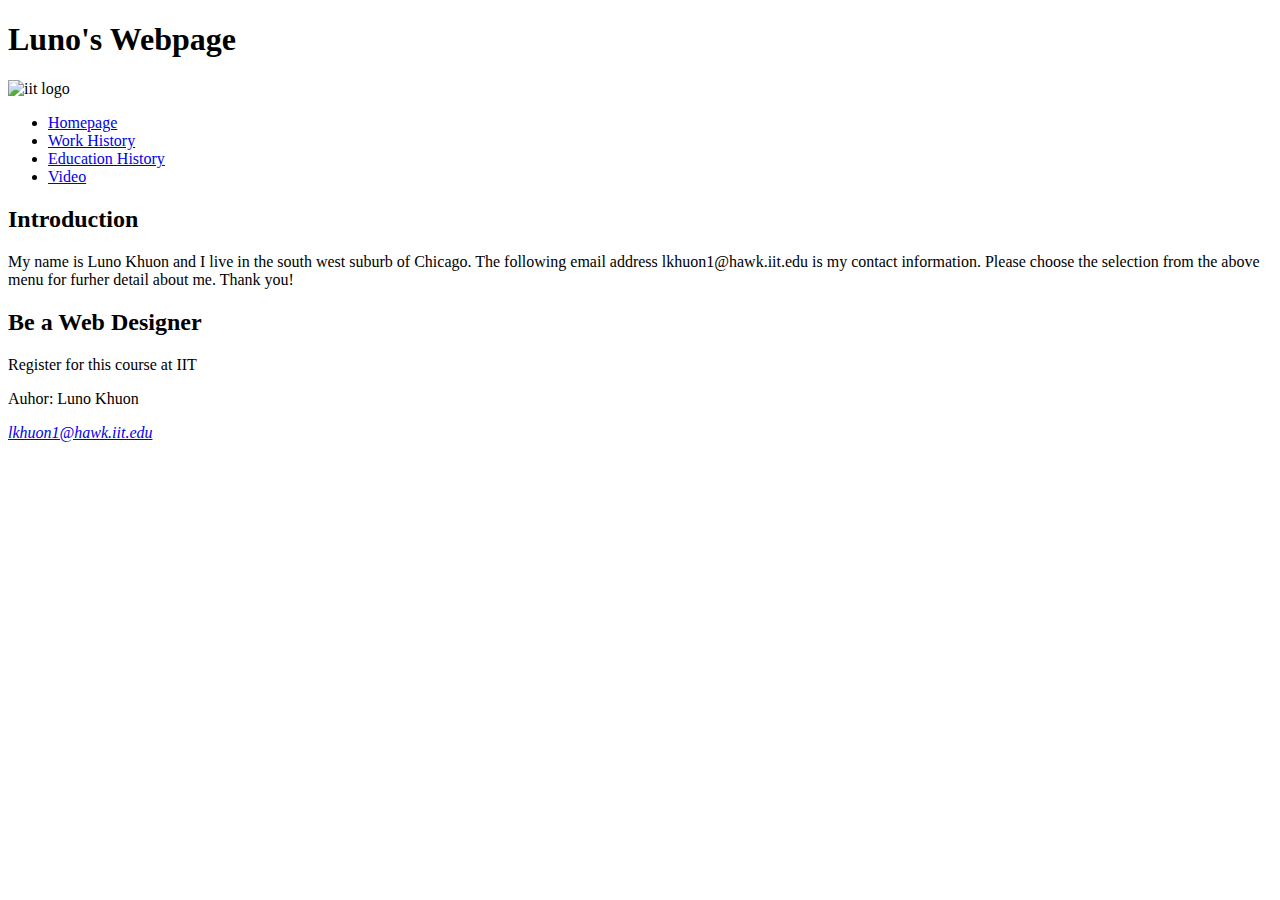
==== index.html @ 6e719938 "Create index.html" ====
<!DOCTYPE html>
<html lang="en">
<head>
  <meta charset="UTF-8">
  <title>My First HTML5 Webpage</title>
  <!-- Add style to the workhistory page -->
  <link rel="stylesheet" href="https://fonts.googleapis.com/css?family=Griffy"/>
  <link rel="stylesheet" type="text/css" href="css/Normalize.css"/>
  <link rel="stylesheet" type="text/css" href="css/style.css"/>
</head>
<body>
  <header class="banner">
    <h1>Luno's Webpage</h1>
  </header>

  <nav id="menuopt">
    <!-- Add IIT Logo -->
    <img src="http://web.iit.edu/sites/web/themes/iit_web/favicon.ico" alt="iit logo"/>
    <ul>
      <li><a href="index.html">Homepage</a></li>
      <li><a href="workhistory.html">Work History</a></li>
      <li><a href="education.html">Education History</a></li>
      <li><a href="video.html">Video</a></li>
    </ul>
  </nav>

  <main>
    <section id="intro">
      <h2>Introduction</h2>
      <p>My name is Luno Khuon and I live in the south west suburb of Chicago. The following 
      email address lkhuon1@hawk.iit.edu is my contact information. Please choose the selection
      from the above menu for furher detail about me. Thank you!</p>
    </section>
  </main>
	
  <aside>
    <h2>Be a Web Designer</h2>
    <p>Register for this course at IIT</p>
  </aside>
  <footer id="footone">
    <p> Auhor: Luno Khuon</p>
      <address>
        <p><a href="mailto:lkhuon1@hawk.iit.edu">lkhuon1@hawk.iit.edu</a></p>
      </address>
  </footer>	
</body>
</html>
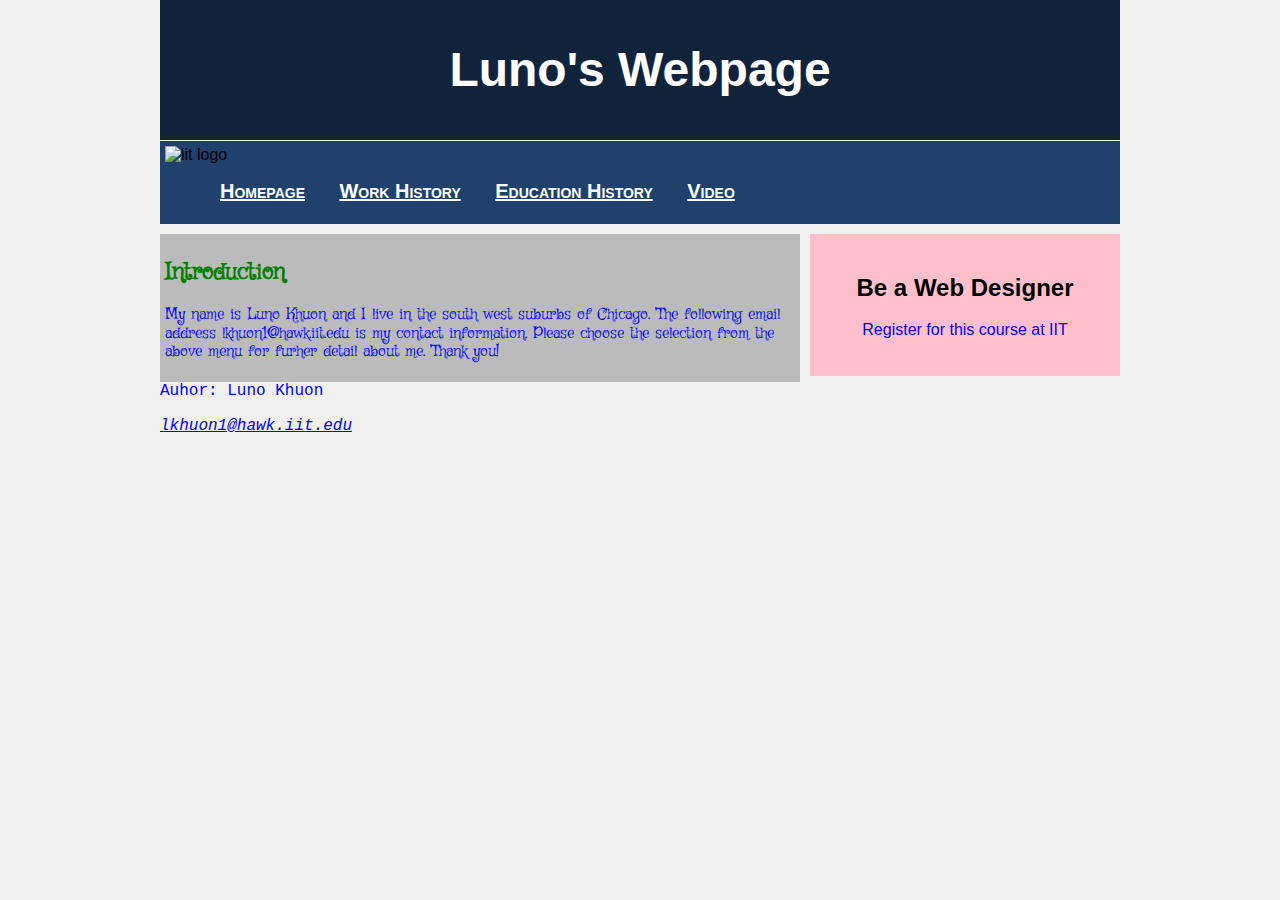
==== commit 220cc4e5: "made suburb plural" ====
--- a/index.html
+++ b/index.html
@@ -27,7 +27,7 @@
   <main>
     <section id="intro">
       <h2>Introduction</h2>
-      <p>My name is Luno Khuon and I live in the south west suburb of Chicago. The following 
+      <p>My name is Luno Khuon and I live in the south west suburbs of Chicago. The following 
       email address lkhuon1@hawk.iit.edu is my contact information. Please choose the selection
       from the above menu for furher detail about me. Thank you!</p>
     </section>
--- a/css/style.css
+++ b/css/style.css
@@ -0,0 +1,127 @@
+@charset "UTF 8";
+/* change background to gray for all the files */
+body {
+  background-color: #f0f0f0;
+  width: 960px;
+  margin-left: auto;
+  margin-right: auto;
+}
+header {
+  color: white;
+  font-size: 150%;
+}
+.banner {
+  background-color: #11233b;
+  padding: 10px 20px;
+  text-align: center;
+}
+nav {
+  background-color: #20416c;
+  padding: 5px;
+  margin-top: 1px;
+}
+
+li a {
+  color: white;
+}
+li {
+  color: white;
+  display: inline;
+  margin-left: 15px;
+  margin-right: 15px;
+  font-size: 20px;
+  font-variant: small-caps;
+  font-weight: bold;
+}
+section {
+  background-color: #bbbbbb;
+  margin-top: 10px;
+  padding: 5px;
+}
+
+main {
+  width: 640px;
+  float: left;
+}
+p{
+  color: blue;
+}
+
+/* change index.html file */
+#welcome {
+  color: red;
+}
+#intro {
+  color:green;
+  font-family: 'Griffy', San-serif;
+}
+aside {
+  background-color: pink;
+  width: 270px;
+  float: right;
+  padding: 20px;
+  margin-top: 10px;
+  text-align: center;
+}
+#footone {
+  clear: both;
+  font-family: Courier;
+  font-size: 100%;
+}
+	
+/* change work history */
+article {
+  background-color: gray;
+  margin-top: 5px;
+  padding: 5px;
+}
+#HCL {
+  font-family: 'Griffy';
+}
+#inland {
+  color:purple;
+}
+#foottwo{
+  clear: both;
+  color: green;
+  font-size: 100%;
+}
+
+/* change education history */
+footer{
+  clear:both;
+}
+#education {
+  clear: both;
+}
+#MSEE {
+  clear:both;
+}
+#ed {
+  font-size: 150%;
+  color: green;
+}
+
+#pro {
+  font-family: Helvetica;
+  color: green;
+}
+
+/* change for video file */
+#vidwel {
+  text-align:center;
+}
+#video {
+  text-align: center;
+}
+#vidfoot {
+  clear: both;
+  text-align: center;	
+}
+/* Add Media Query to make the body background red when screen is smaller */
+
+@media screen and (max-width: 700px){
+  body {
+    background-color: red;
+  }
+}
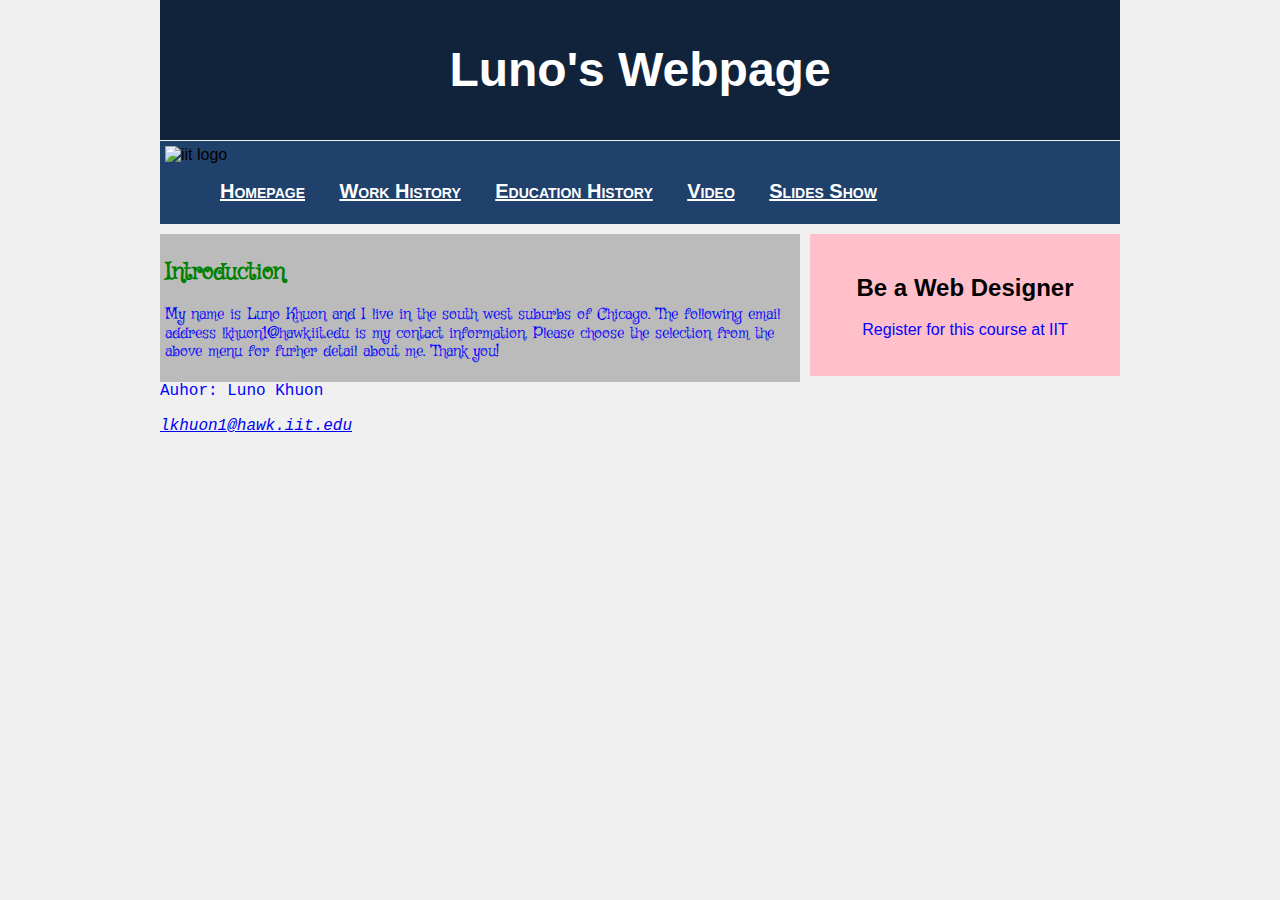
==== commit ddbdb54e: "Add JQuery" ====
--- a/index.html
+++ b/index.html
@@ -21,6 +21,7 @@
       <li><a href="workhistory.html">Work History</a></li>
       <li><a href="education.html">Education History</a></li>
       <li><a href="video.html">Video</a></li>
+	  <li><a href="slides.html">Slides Show</a></li>
     </ul>
   </nav>
 
--- a/css/style.css
+++ b/css/style.css
@@ -125,3 +125,17 @@
     background-color: red;
   }
 }
+/* slides show */
+#slideShowContainer {
+  border-style: solid;
+  border-width: 18px 18px 18px 18px;
+  -moz-border-image: url(../images/newborder1.png) 28 29 27 28 repeat;
+  -webkit-border-image: url(../newimages/border1.png) 28 29 27 28 repeat;
+  -o-border-image: url(../images/newborder1.png) 28 29 27 28 repeat;
+  border-image: url(../images/newborder1.png) 28 29 27 28 fill repeat;
+  box-shadow: 6px 6px 6px 6px black;
+  width: 700px;
+  margin: -120px 0px 20px 0px;
+  width: 50%;
+  margin-left: 26%;
+}
